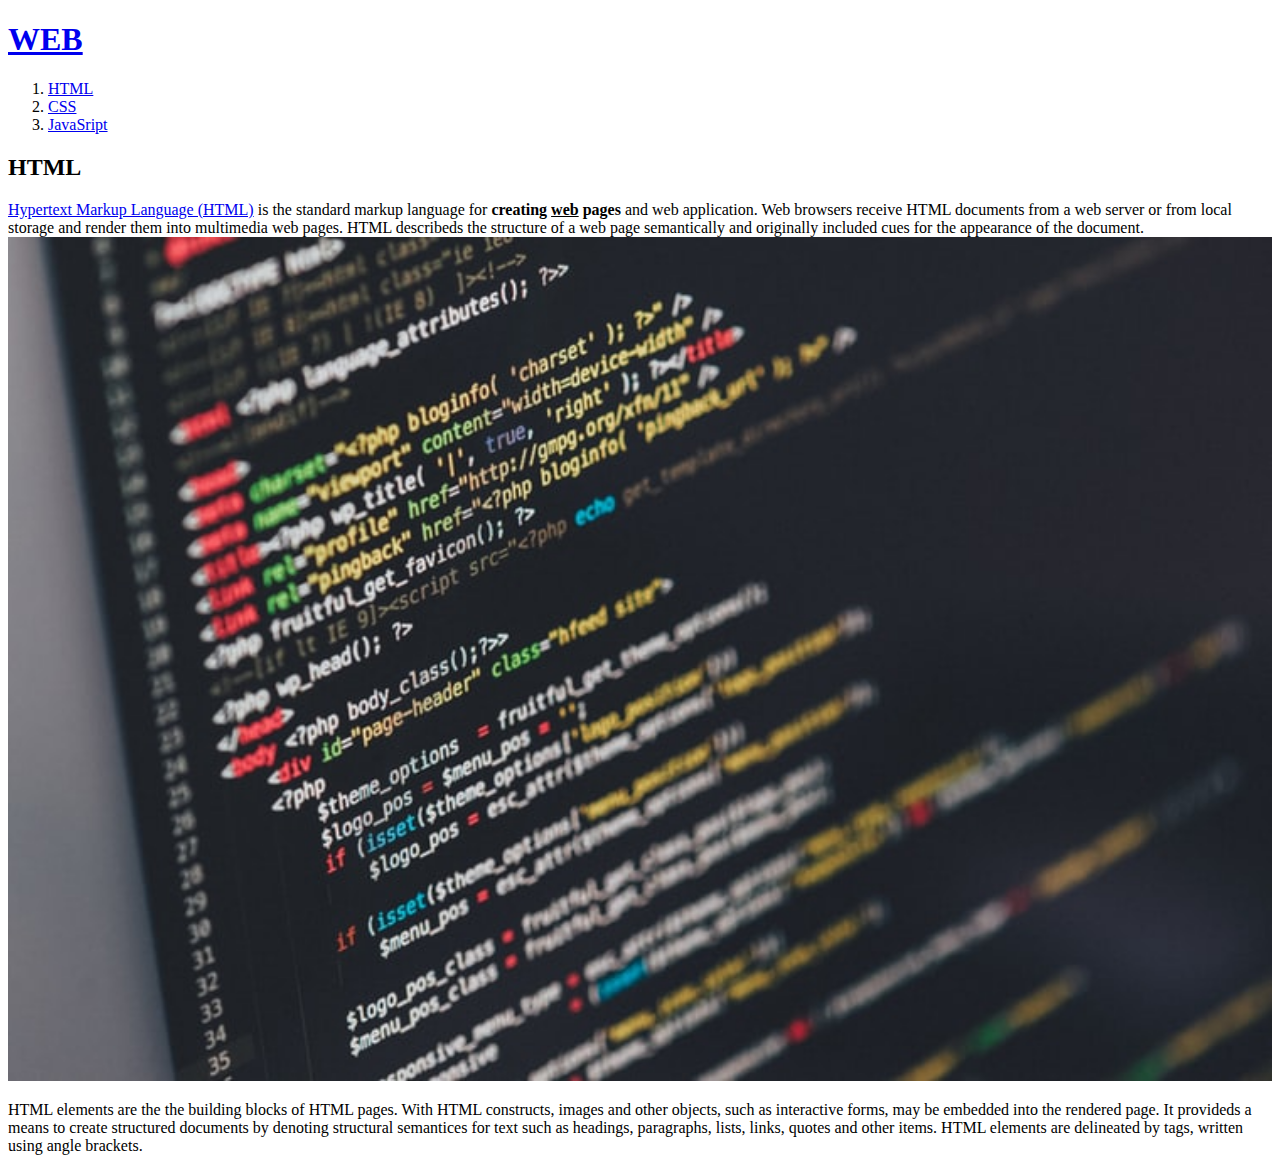
==== 1.html @ 3ed81f95 "first version" ====
<!doctype html>
<html>
  <head>
    <title>WEB1 - HTML</title>
    <meta charset="utf-8">
  </head>
  <body>
    <h1><a href="index.html">WEB</a></h1>
  <ol>
    <li><a href="1.html">HTML</a></li>
    <li><a href="2.html">CSS</a></li>
    <li><a href="3.html">JavaSript</a></li>
  </ol>
  <h2>HTML</h2>
  <p>
    <a href="https://www.w3.org/TR/html52/" target="blank" title="html5.2 specification">Hypertext Markup Language (HTML)</a> is the standard markup language for <strong>creating <u>web</u> pages</strong> and web application. Web browsers receive HTML documents from a web server or from local storage and render them into multimedia web pages. HTML describeds the structure of a web page semantically and originally included cues for the appearance of the document.
    <img src="coding.jpg" width="100%">
  </p>
  <p>
    HTML elements are the the building blocks of HTML pages. With HTML constructs, images and other objects, such as interactive forms, may be embedded into the rendered page. It provideds a means to create structured documents by denoting structural semantices for text such as headings, paragraphs, lists, links, quotes and other items. HTML elements are delineated by tags, written using angle brackets.
  </p>
  </body>
</html>
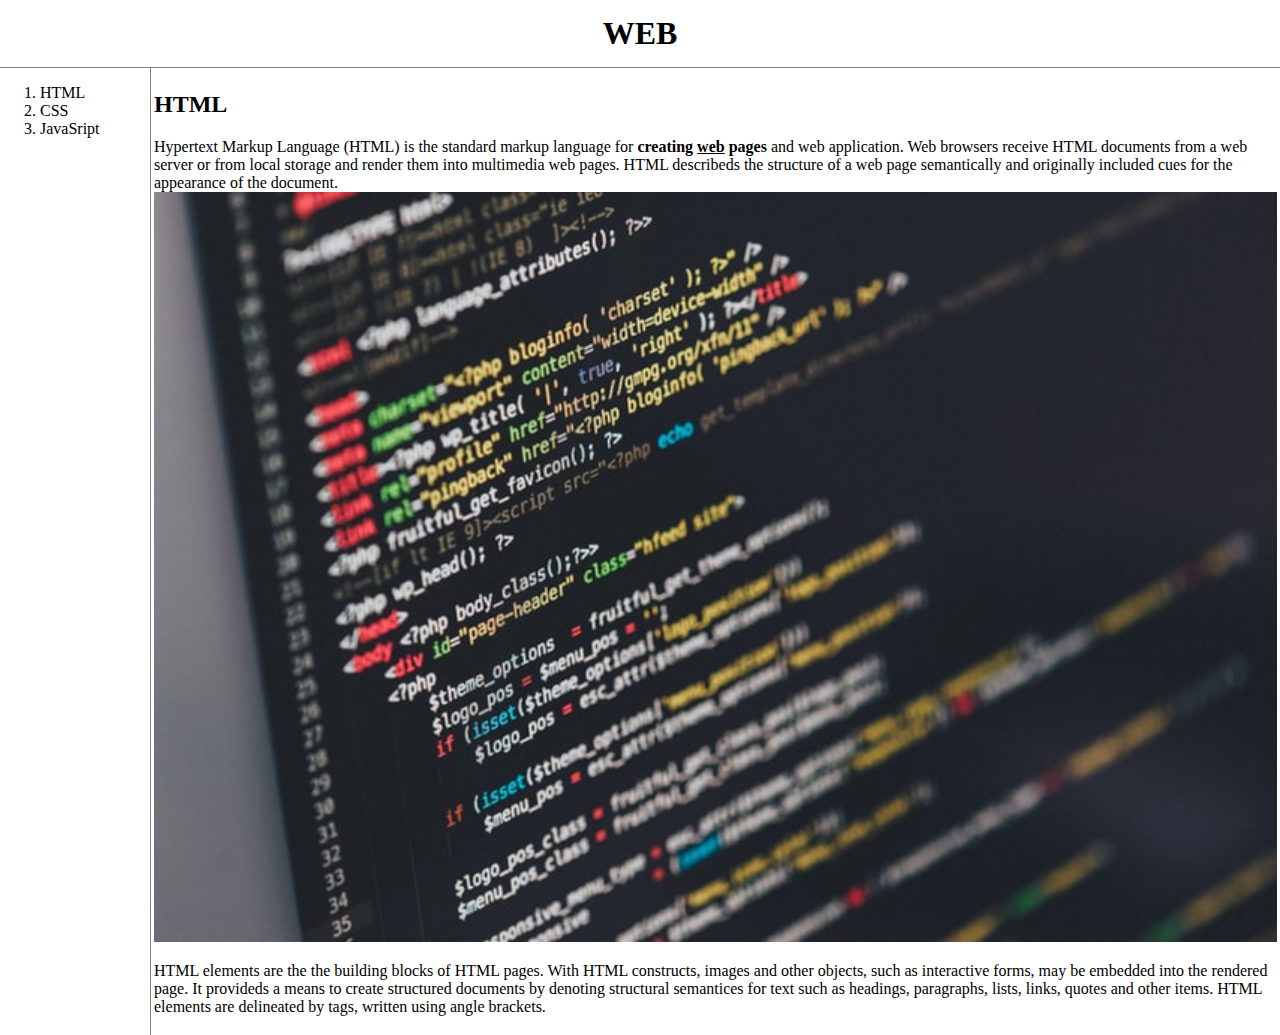
==== commit 720fb1b3: "after watch cascading style sheets(css) tutorial" ====
--- a/1.html
+++ b/1.html
@@ -3,21 +3,28 @@
   <head>
     <title>WEB1 - HTML</title>
     <meta charset="utf-8">
+    <link rel="stylesheet" href="style.css">
   </head>
   <body>
     <h1><a href="index.html">WEB</a></h1>
-  <ol>
-    <li><a href="1.html">HTML</a></li>
-    <li><a href="2.html">CSS</a></li>
-    <li><a href="3.html">JavaSript</a></li>
-  </ol>
-  <h2>HTML</h2>
-  <p>
-    <a href="https://www.w3.org/TR/html52/" target="blank" title="html5.2 specification">Hypertext Markup Language (HTML)</a> is the standard markup language for <strong>creating <u>web</u> pages</strong> and web application. Web browsers receive HTML documents from a web server or from local storage and render them into multimedia web pages. HTML describeds the structure of a web page semantically and originally included cues for the appearance of the document.
-    <img src="coding.jpg" width="100%">
-  </p>
-  <p>
-    HTML elements are the the building blocks of HTML pages. With HTML constructs, images and other objects, such as interactive forms, may be embedded into the rendered page. It provideds a means to create structured documents by denoting structural semantices for text such as headings, paragraphs, lists, links, quotes and other items. HTML elements are delineated by tags, written using angle brackets.
-  </p>
-  </body>
+    <div id="grid">
+      <div id="navigation">
+        <ol>
+        <li><a href="1.html">HTML</a></li>
+        <li><a href="2.html">CSS</a></li>
+        <li><a href="3.html">JavaSript</a></li>
+        </ol>
+      </div>
+      <div id="article">
+        <h2>HTML</h2>
+        <p>
+          <a href="https://www.w3.org/TR/html52/" target="blank" title="html5.2 specification">Hypertext Markup Language (HTML)</a> is the standard markup language for <strong>creating <u>web</u> pages</strong> and web application. Web browsers receive HTML documents from a web server or from local storage and render them into multimedia web pages. HTML describeds the structure of a web page semantically and originally included cues for the appearance of the document.
+          <img src="coding.jpg" width="100%">
+        </p>
+        <p>
+          HTML elements are the the building blocks of HTML pages. With HTML constructs, images and other objects, such as interactive forms, may be embedded into the rendered page. It provideds a means to create structured documents by denoting structural semantices for text such as headings, paragraphs, lists, links, quotes and other items. HTML elements are delineated by tags, written using angle brackets.
+        </p>
+      </div>
+    </div>
+</body>
 </html>
--- a/style.css
+++ b/style.css
@@ -0,0 +1,35 @@
+  body {
+    margin:0;
+  }
+  a {
+    color:black;
+    text-decoration:none;
+  }
+  h1 {
+    text-align:center;
+    border-bottom:1px solid grey;
+    margin:0;
+    padding:15px;
+  }
+  #grid {
+    display:grid;
+    grid-template-columns:150px 1fr;
+  }
+아이디 네이비게이션(#navigation) 아래 ol을 특정지어 주는 방식
+  #grid #navigation ol {
+    margin:0px;
+    padding-left:36px;
+  }
+  #grid #article {
+    border-left:1px solid grey;
+    margin:0px;
+    padding:3px;
+  }
+  @media(max-width:600px) {
+    #grid {
+      display:block;
+    }
+    h1{
+      border-bottom:none;
+    }
+  }
